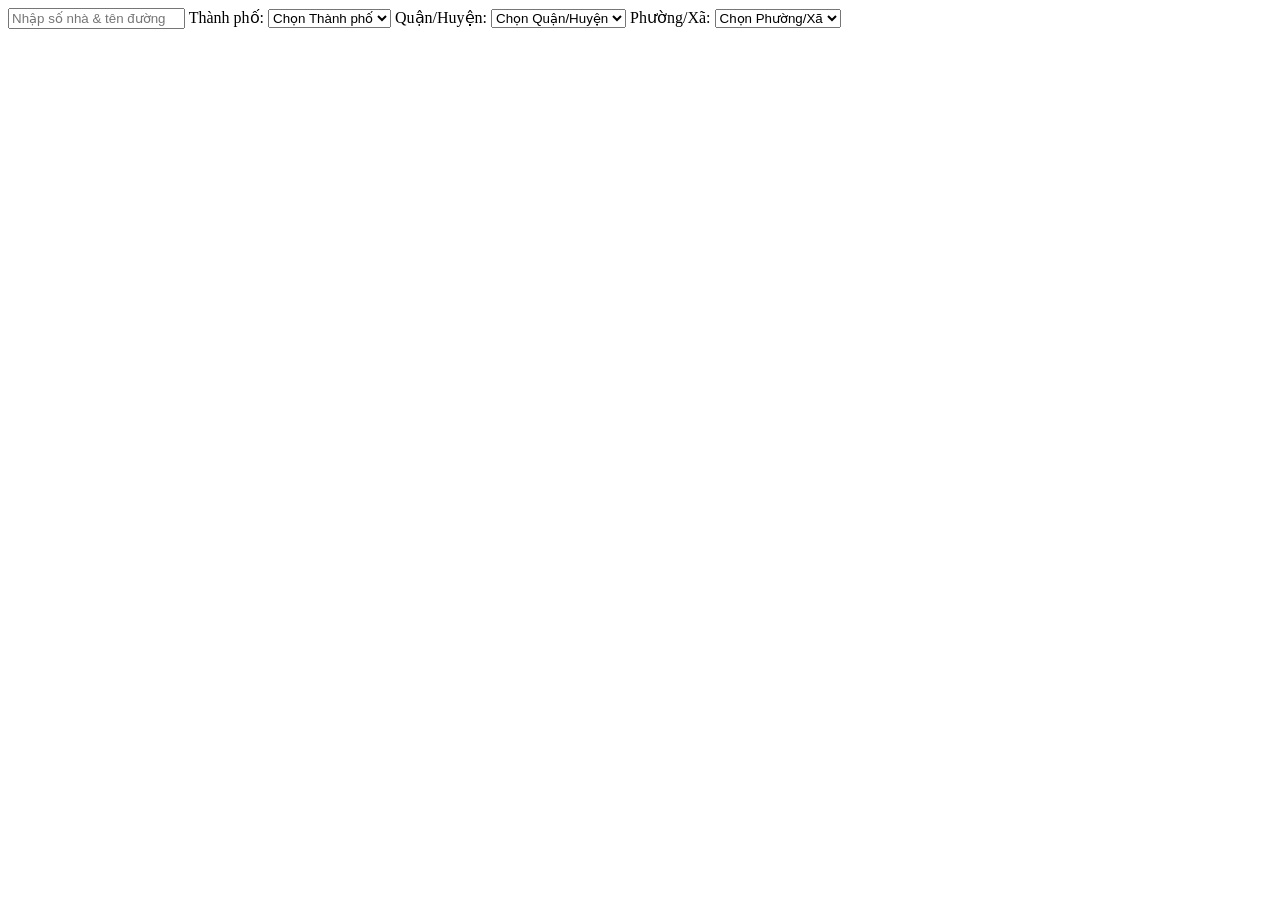
==== abcd.html @ 7e5f52a3 "huy11h33" ====
<!DOCTYPE html>
<html lang="en">
  <head>
    <meta charset="UTF-8" />
    <meta name="viewport" content="width=device-width, initial-scale=1.0" />
    <title>Select Example</title>
  </head>
  <body>
    <input type="text" placeholder="Nhập số nhà & tên đường" />
    <label for="city">Thành phố:</label>
    <select id="city" onchange="populateDistricts()">
      <option value="">Chọn Thành phố</option>
    </select>

    <label for="district">Quận/Huyện:</label>
    <select id="district" onchange="populateWards()">
      <option value="">Chọn Quận/Huyện</option>
    </select>

    <label for="ward">Phường/Xã:</label>
    <select id="ward">
      <option value="">Chọn Phường/Xã</option>
    </select>
    <script src="./js/dvhcvn.js"></script>
  </body>
</html>
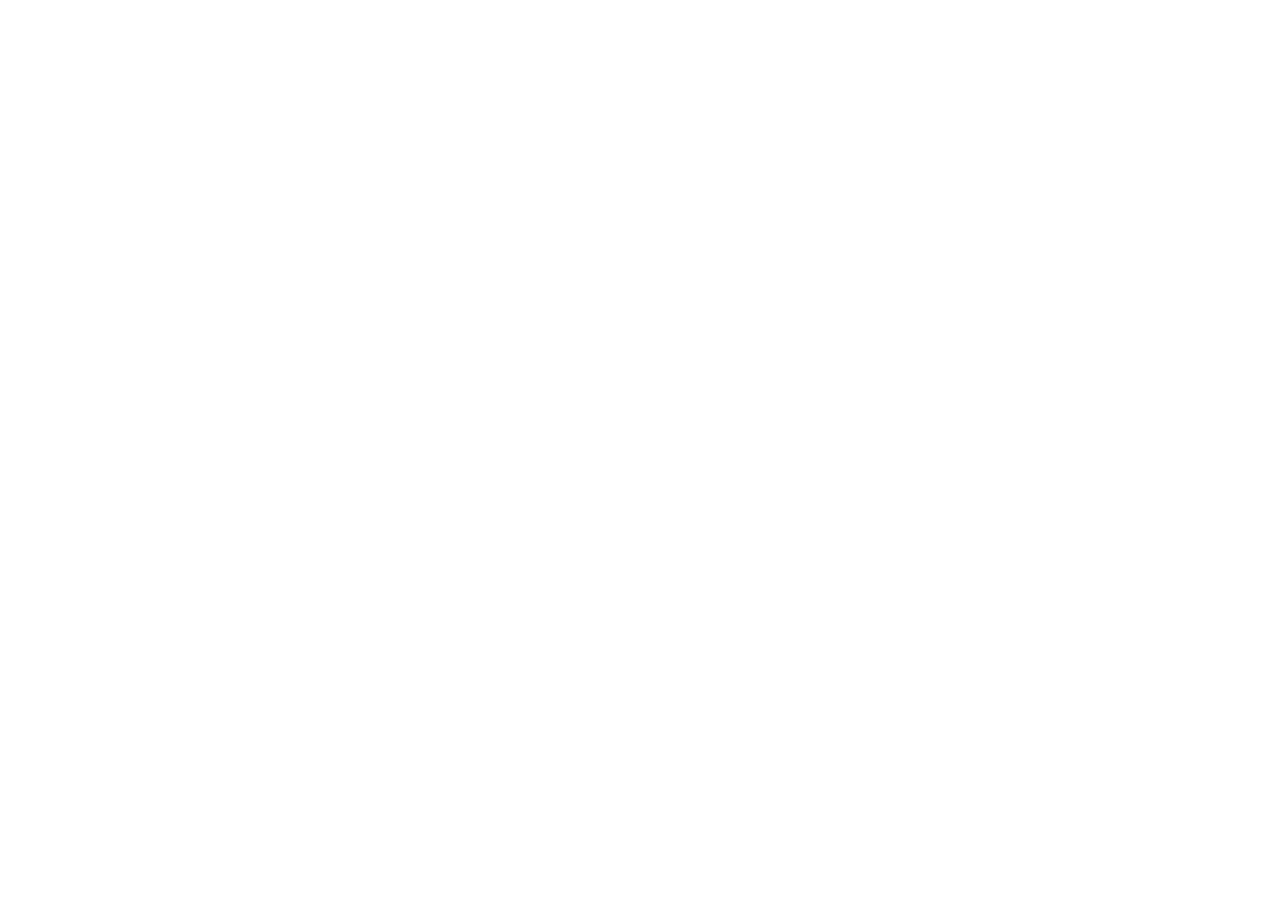
==== commit 8122b14d: "huy12h16_1/12" ====
--- a/abcd.html
+++ b/abcd.html
@@ -1,26 +1,11 @@
-<!DOCTYPE html>
-<html lang="en">
-  <head>
-    <meta charset="UTF-8" />
-    <meta name="viewport" content="width=device-width, initial-scale=1.0" />
-    <title>Select Example</title>
-  </head>
-  <body>
-    <input type="text" placeholder="Nhập số nhà & tên đường" />
-    <label for="city">Thành phố:</label>
-    <select id="city" onchange="populateDistricts()">
-      <option value="">Chọn Thành phố</option>
-    </select>
-
-    <label for="district">Quận/Huyện:</label>
-    <select id="district" onchange="populateWards()">
-      <option value="">Chọn Quận/Huyện</option>
-    </select>
-
-    <label for="ward">Phường/Xã:</label>
-    <select id="ward">
-      <option value="">Chọn Phường/Xã</option>
-    </select>
-    <script src="./js/dvhcvn.js"></script>
-  </body>
-</html>
+<!DOCTYPE html>
+<html lang="en">
+  <head>
+    <meta charset="UTF-8" />
+    <meta name="viewport" content="width=device-width, initial-scale=1.0" />
+    <title>Select Example</title>
+  </head>
+  <body>
+    
+  </body>
+</html>
